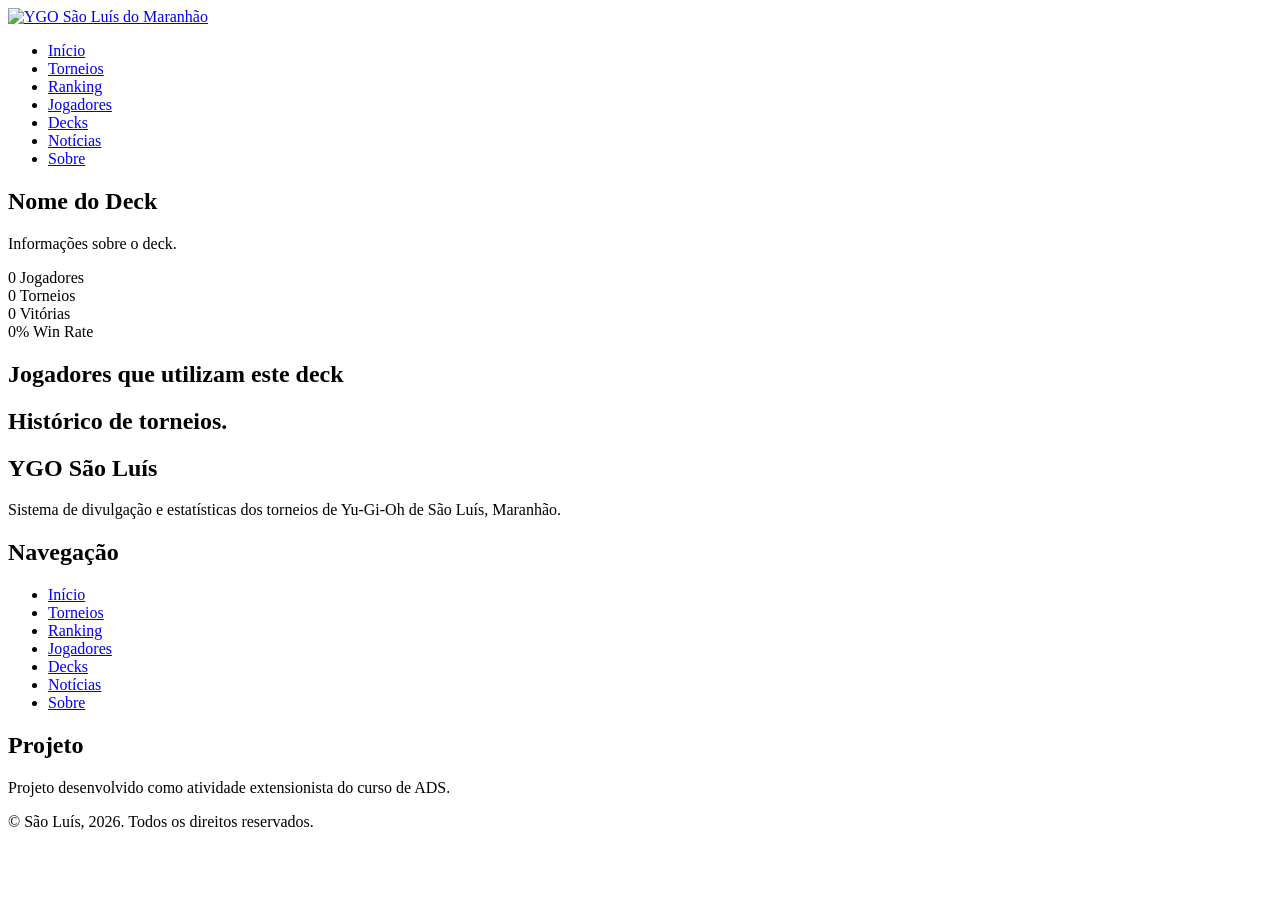
==== deck.html @ ce6d9492 "Publicação inicial do YgoSLZ v1.0" ====
<!DOCTYPE html>
<html lang="pt-br">

<head>
    <meta charset="UTF-8" />
    <meta name="viewport" content="width=device-width, initial-scale=1.0" />

    <title>Deck - Yu-Gi-Oh! São Luís</title>

    <link rel="stylesheet" href="css/style.css">
</head>

<body>

    <header>

        <div class="logo">
            <a href="index.html">
                        <img
                            src="imgYGO/logo-ygo-slz.png"
                            alt="YGO São Luís do Maranhão">
                    </a>
        </div>

        <nav>
            <ul>
                <li><a href="index.html">Início</a></li>
                <li><a href="torneios.html">Torneios</a></li>
                <li><a href="ranking.html">Ranking</a></li>
                <li><a href="jogadores.html">Jogadores</a></li>
                <li><a href="decks.html">Decks</a></li>
                <li><a href="noticias.html">Notícias</a></li>
                <li><a href="sobre.html">Sobre</a></li>
            </ul>
        </nav>

    </header>


    <main>

        <section class="perfil-deck">

            <div class="cabecalho-deck">

                <h2 id="nome-deck">
                    Nome do Deck
                </h2>

                <p id="descricao-deck">
                    Informações sobre o deck.
                </p>

            </div>


            <div class="estatisticas-deck">

                <article class="estatistica-deck">

                    <span class="numero-estatistica"
                          id="jogadores-deck">
                        0
                    </span>

                    <span>
                        Jogadores
                    </span>

                </article>


                <article class="estatistica-deck">

                    <span class="numero-estatistica"
                          id="torneios-deck">
                        0
                    </span>

                    <span>
                        Torneios
                    </span>

                </article>


                <article class="estatistica-deck">

                    <span class="numero-estatistica"
                          id="vitorias-deck">
                        0
                    </span>

                    <span>
                        Vitórias
                    </span>

                </article>


                <article class="estatistica-deck">

                    <span class="numero-estatistica"
                          id="winrate-deck">
                        0%
                    </span>

                    <span>
                        Win Rate
                    </span>

                </article>

            </div>

        </section>


        <section class="jogadores-do-deck">

            <h2>
                Jogadores que utilizam este deck
            </h2>

            <div
                class="lista-jogadores-deck"
                id="lista-jogadores-deck">
            </div>

        </section>

        <section class="historico-deck">

            <h2>
                Histórico de torneios.
            </h2>

            <div
                class="lista-historico-deck"
                id="lista-historico-deck">
            </div>

        </section>


    </main>


  <footer>
                <div class="footer-conteudo">
                    <div class="footer-sobre">
                        <h2>YGO São Luís</h2>
                        <p>Sistema de divulgação e estatísticas
                            dos torneios de Yu-Gi-Oh
                            de São Luís, Maranhão.
                        </p>
                    </div>

                    <div class="footer-navegacao">
                        <h2>Navegação</h2>
                        <ul>
                            <li><a href="index.html">Início</a></li>
                            <li><a href="torneios.html">Torneios</a></li>
                            <li><a href="ranking.html">Ranking</a></li>
                            <li><a href="jogadores.html">Jogadores</a></li>
                            <li><a href="decks.html">Decks</a></li>
                            <li><a href="noticias.html">Notícias</a></li>
                            <li><a href="sobre.html">Sobre</a></li>
                        </ul>
                    </div>

                    <div class="footer-contato">
                        <h2>Projeto</h2>
                        <p>Projeto desenvolvido como atividade
                            extensionista do curso de ADS.
                        </p>
                    </div>
                </div>

                <div class="footer-direitos">
                      <p> © São Luís, 2026. Todos os direitos
                        reservados.
                      </p>
                </div>
              
            </footer>


    <script src="js/script.js"></script>

</body>

</html>
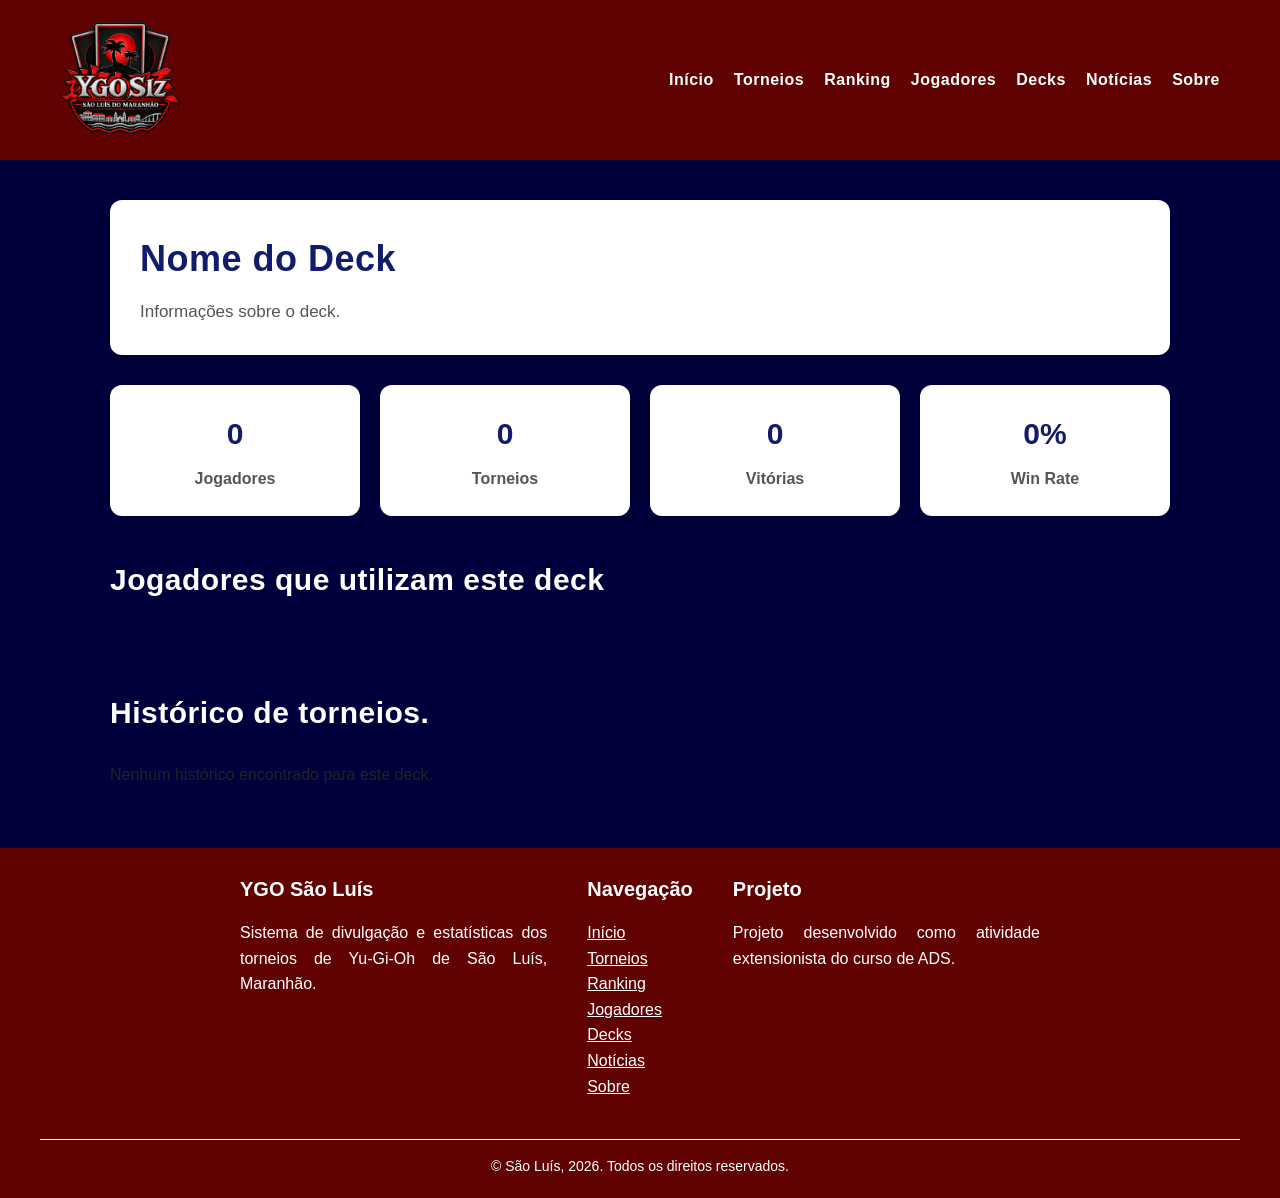
==== commit 33a1dd3a: "Atualiza páginas e adiciona sistema de decklists" ====
--- a/deck.html
+++ b/deck.html
@@ -185,8 +185,9 @@
               
             </footer>
 
-
-    <script src="js/script.js"></script>
+            <script src="js/torneios.js"></script>
+            <script src="js/decklists.js"></script>
+            <script src="js/script.js"></script>
 
 </body>
 
--- a/css/style.css
+++ b/css/style.css
@@ -0,0 +1,2285 @@
+@import url('https://fonts.googleapis.com/css2?family=Inter:wght@400;500;600&family=Oxanium:wght@400;500;600;700&display=swap');
+
+*{
+    margin: 0;
+    padding: 0;
+    box-sizing: border-box;
+}
+
+body {
+    font-family: 'Inter', sans-serif;
+    background-color: rgb(0, 0, 60);
+    color: #222222;
+    line-height: 1.6;
+    margin: 0;
+    padding: 0;
+}
+
+
+header {
+    position:sticky;
+    top:0;
+    z-index:1000;
+    background-color: rgb(97, 2, 2);
+    color: white;
+    padding: 20px 60px;
+
+    display: flex;
+    justify-content: space-between;
+    align-items: center;
+}
+
+
+nav ul {
+    list-style: none;
+    display: flex;
+    gap: 20px;
+}
+
+nav a {
+    color: white;
+    text-decoration: none;
+    font-weight: 600;
+    letter-spacing: 0.5px;
+}
+
+.logo {
+    display: flex;
+    align-items: center;
+}
+
+.logo a {
+    display: flex;
+    align-items: center;
+}
+
+.logo img {
+    width: 120px;
+    height: auto;
+    display: block;
+}
+
+nav a:hover {
+    color: gray;
+}
+
+main h2 {
+    font-family: "Oxanium", sans-serif;
+    font-weight: 700;
+    letter-spacing: 0.5px;
+}
+
+main h3 {
+    font-family: "Oxanium", sans-serif;
+    font-weight: 600;
+}
+
+
+/* Configurações do banner / carrossel */
+
+#banner {
+    position: relative;
+    width: 100%;
+    min-height: 450px;
+    overflow: hidden;
+    background-color: rgb(0, 0, 60);
+}
+
+.slides {
+    position: relative;
+    width: 100%;
+    min-height: 450px;
+}
+
+.slide {
+    display: none;
+    position: relative;
+    width: 100%;
+    min-height: 450px;
+}
+
+.slide.ativo {
+    display: block;
+}
+
+.slide img {
+    width: 100%;
+    height: 450px;
+    display: block;
+    object-fit: cover;
+}
+
+.slide-overlay {
+    position: absolute;
+    inset: 0;
+    display: flex;
+    align-items: center;
+    justify-content: flex-start;
+    padding: 40px 70px;
+     background: linear-gradient(
+        90deg,
+        rgba(5, 8, 25, 0.88) 0%,
+        rgba(5, 8, 25, 0.60) 38%,
+        rgba(5, 8, 25, 0.15) 65%,
+        rgba(5, 8, 25, 0) 100%
+    );
+}
+
+.banner-conteudo {
+    max-width: 520px;
+    color: white;
+}
+
+.banner-conteudo h2 {
+    margin: 0 0 12px;
+    font-family: "Oxanium", sans-serif;
+    font-size: 38px;
+    font-weight: 700;
+    line-height: 1.1;
+    letter-spacing: 0.5px;
+    color: #ffffff;
+
+    text-shadow:
+        0 2px 5px rgba(0, 0, 0, 0.8);
+}
+
+.banner-conteudo p {
+    margin: 0 0 22px;
+    max-width: 460px;
+    font-family: "Inter", sans-serif;
+    font-size: 16px;
+    line-height: 1.6;
+    color: #eeeeee;
+
+    text-shadow:
+        0 1px 3px rgba(0, 0, 0, 0.8);
+}
+
+.banner-conteudo a {
+    display: inline-block;
+    padding: 11px 22px;
+    font-family: "Oxanium", sans-serif;
+    font-size: 14px;
+    font-weight: 600;
+    letter-spacing: 0.5px;
+    color: white;
+    text-decoration: none;
+    background-color: #111c6b;
+
+    border: 1px solid rgba(255, 255, 255, 0.35);
+    border-radius: 6px;
+
+    transition:
+        transform 0.25s ease,
+        background-color 0.25s ease;
+}
+
+.banner-conteudo a:hover {
+   transform: translateY(-2px);
+   background-color: #18278f;
+}
+
+.banner-conteudo a:hover {
+    background-color: gray;
+}
+
+.slider-seta {
+    position: absolute;
+    top: 50%;
+    z-index: 5;
+    transform: translateY(-50%);
+    width: 46px;
+    height: 58px;
+    border: none;
+    border-radius: 6px;
+    background-color: rgba(0, 0, 0, 0.45);
+    color: white;
+    font-size: 30px;
+    cursor: pointer;
+}
+
+.slider-seta:hover {
+    background-color: rgba(0, 0, 0, 0.7);
+}
+
+.slider-anterior {
+    left: 18px;
+}
+
+.slider-proximo {
+    right: 18px;
+}
+
+.controles-slider {
+    position: absolute;
+    z-index: 6;
+    bottom: 20px;
+    left: 50%;
+    transform: translateX(-50%);
+    display: flex;
+    gap: 10px;
+}
+
+.botao-slide {
+    width: 12px;
+    height: 12px;
+    padding: 0;
+    border: 2px solid white;
+    border-radius: 50%;
+    background-color: rgba(255, 255, 255, 0.35);
+    cursor: pointer;
+}
+
+.botao-slide.ativo {
+    background-color: white;
+}
+
+#torneios {
+    padding: 60px 40px;
+    background-color: rgb(74, 0, 0);
+    color: white;
+}
+
+#torneios h2 {
+    text-align: center;
+    margin-bottom: 32px;
+    font-size: 40px;
+}
+
+.lista-torneios {
+    display: flex;
+    max-width: 800px;
+    margin: 0 auto;
+    gap: 25px;
+}
+
+.card-torneio {
+    background-color: black;
+    border-radius: 10px;
+    padding: 25px;
+    margin: 20px;
+    box-shadow: 0 4px 10px rgba(0,0,0,0.08);
+    flex: 1;
+
+    transition: transform 0.2s ease, box-shadow 0.2s ease;
+}
+
+.card-torneio h3 {
+    margin-bottom: 15px;
+    font-size: 22px;
+}
+
+.card-torneio p {
+    margin-bottom: 8px;
+}
+
+.card-torneio a {
+    display: inline-block;
+    margin-top: 15px;
+    padding: 10px 18px;
+    background-color: #ffffff;
+    color: #111111;
+    text-decoration: none;
+    font-weight: bold;
+    border-radius: 5px;
+}
+
+.card-torneio a:hover {
+    background-color: gray;
+}
+
+.card-torneio:hover {
+    transform: translateY(-5px);
+    box-shadow: 0 8px 20px rgba(0,0,0,0.12);
+}
+
+#noticias {
+    padding: 60px 40px;
+    background-color: rgb(0, 0, 60);
+    color: white;
+}
+
+#noticias h2 {
+    text-align: center;
+    margin-bottom: 40px;
+    font-size: 32px;
+}
+
+.lista-noticias {
+    display: flex;
+    max-width: 800px;
+    margin: 0 auto;
+    gap: 25px;
+}
+
+.card-noticia {
+    background-color: black;
+    border-radius: 10px;
+    padding: 25px;
+    margin: 20px;
+    box-shadow: 0 4px 10px rgba(0,0,0,0.08);
+    flex: 1;
+
+    transition: transform 0.2s ease, box-shadow 0.2s ease;
+}
+
+.card-noticia h3 {
+    margin-bottom: 15px;
+    font-size: 22px;
+}
+
+.card-noticia p {
+    margin-bottom: 8px;
+}
+
+.card-noticia a {
+    display: inline-block;
+    margin-top: 15px;
+    padding: 10px 18px;
+    background-color: #ffffff;
+    color: #111111;
+    text-decoration: none;
+    font-weight: bold;
+    border-radius: 5px;
+}
+
+.card-noticia a:hover {
+    background-color: gray;
+}
+
+.card-noticia:hover {
+    transform: translateY(-5px);
+    box-shadow: 0 8px 20px rgba(0,0,0,0.12);
+}
+
+#ranking {
+    padding: 60px 40px;
+    background-color: rgb(74, 0, 0);
+    color: white;
+}
+
+#ranking h2 {
+    text-align: center;
+    margin-bottom: 40px;
+    font-size: 32px;
+}
+
+.aviso-dados {
+    max-width: 750px;
+
+    margin: 25px auto 0;
+    padding: 12px 18px;
+
+    background-color: rgba(255, 255, 255, 0.08);
+
+    border-left: 4px solid #8b0000;
+    border-radius: 5px;
+
+    color: #dddddd;
+
+    font-size: 14px;
+    line-height: 1.5;
+
+    text-align: left;
+}
+
+table th {
+    font-family: "Oxanium", sans-serif;
+    font-weight: 600;
+}
+
+table td {
+    font-family: "Inter", sans-serif;
+}
+
+.tabela-ranking {
+    max-width: 800px;
+    margin: 0 auto;
+    overflow-x: auto;
+}
+
+.tabela-ranking table {
+    width: 100%;
+    border-collapse: collapse;
+    background-color: black;
+    color: white;
+}
+
+.tabela-ranking th {
+    padding: 12px 15px;
+    text-align: left;
+    border-bottom: 1px solid #444;
+}
+
+.tabela-ranking td {
+    padding: 15px;
+    border-bottom: 1px solid #444;
+}
+
+.tabela-ranking tbody tr:hover {
+    background-color: #333;
+}
+
+#ranking a {
+    display: inline-block;
+    padding: 12px 25px;
+    background-color: #ffffff;
+    color: #111111;
+    text-decoration: none;
+    font-weight: bold;
+    border-radius: 8px;
+    margin-left: 600px;
+    margin-top: 30px;
+}
+    
+
+#ranking a:hover {
+    background-color: gray;
+}
+
+.tabela-ranking .top-1 {
+    background-color: gold;
+    color: black;
+}
+
+.tabela-ranking .top-2 {
+    background-color: silver;
+    color: black;
+}
+
+.tabela-ranking .top-3 {
+    background-color: #cd7f32; /* Bronze */
+    color: black;
+}
+
+#Decks {
+    padding: 60px 40px;
+    background-color: rgb(0, 0, 60);
+    color: white;
+}
+
+#Decks h2 {
+    text-align: center;
+    margin-bottom: 40px;
+    font-size: 32px;
+}
+
+.lista-decks {
+    display: grid;
+    grid-template-columns: repeat (4, 1fr);
+    max-width: 800px;
+    margin: 0 auto;
+    gap: 25px;
+}
+
+.card-deck {
+    background-color: black;
+    border-radius: 10px;
+    padding: 25px;
+    margin: 20px;
+    box-shadow: 0 4px 10px rgba(0,0,0,0.08);
+    flex: 1;
+
+    transition: transform 0.2s ease, box-shadow 0.2s ease;
+}
+
+.card-deck:hover {
+    transform: translateY(-5px);
+    box-shadow: 0 8px 20px rgba(0,0,0,0.12);
+}
+
+.card-deck h3 {
+    margin-bottom: 15px;
+    font-size: 22px;
+}
+
+.card-deck p {
+    margin-bottom: 8px;
+}
+
+.card-deck a {
+    display: inline-block;
+    margin-top: 15px;
+    padding: 10px 18px;
+    background-color: #ffffff;
+    color: #111111;
+    text-decoration: none;
+    font-weight: bold;
+    border-radius: 5px;
+}
+
+.card-deck a:hover {
+    background-color: gray;
+}
+
+footer {
+    background-color: rgb(97, 2, 2);
+    color: white;
+    text-align: justify;
+    padding: 25px 40px 20px;
+}
+
+.footer-conteudo {
+    display: flex;
+    justify-content:space-between;
+    gap: 40px;
+    max-width: 800px;
+    margin: 0 auto;
+}
+
+.footer-conteudo h2 {
+    margin-bottom: 15px;
+    font-size: 20px
+}
+
+.footer-conteudo p {
+    color: white;
+    max-width: 350px;
+}
+
+.footer-navegacao ul {
+    list-style: none;
+}
+
+.footer-navegacao a {
+    color: white;
+    text-decoration: underline;
+}
+
+.footer-navegacao a:hover{
+    color: gray;
+}
+
+.footer-direitos {
+    max-width: 1200px;
+    margin: 40px auto 0;
+    padding-top: 15px;
+    border-top: 1px solid white;
+    text-align: center;
+}
+
+.footer-direitos p {
+    color: white;
+    font-size: 14px;
+}
+
+
+/*TORNEIOS*/
+/* Banner da página torneios */
+#pagina-torneios {
+    padding: 60px 40px;
+    background-color: rgb(0, 0, 60)
+}
+
+#pagina-torneios h2 {
+    font-size: 36px;
+    text-align: center;
+    margin-bottom: 10px;
+    color: white;
+}
+
+.descricao-pagina {
+    text-align: center;
+    margin-bottom: 40px;
+    color: white;
+}
+
+/*Parte central da página torneios*/
+
+#filtro-torneio {
+    background-color: rgb(0, 0, 60);
+}
+
+
+.filtros-torneios {
+    max-width: 1000px;
+    margin: 0 auto 40px;
+    display:flex;
+    gap: 20px;
+    background-color:black;
+    padding: 25px;
+    border-radius: 10px;
+    box-shadow: 0 4px 10px rgba(0,0,0,0.08);
+    color: white;
+}
+
+.filtro {
+    flex: 1;
+    display: flex;
+    flex-direction: column;
+    gap: 8px;
+}
+
+.filtro label {
+    font-weight: bold;
+}
+
+.filtro input, 
+.filtro select {
+    padding: 10px;
+    border: 1px solid #cccccc;
+    border-radius: 5px;
+    font-size: 15px;
+}
+
+.lista-torneio-pagina {
+    max-width: 1200px;
+    margin: 0;
+    display: grid;
+    grid-template-columns: repeat(3, 1fr);
+    gap: 25px;
+}
+
+.card-torneio-pagina {
+    background-color: #111111;
+    color: white;
+    padding: 25px;
+    border-radius: 10px;
+    box-shadow: 0 4px 10px rgba(0,0,0,0.08);
+    transition: transform 0.2s ease, box-shadow 0.2s ease;
+}
+
+.card-torneio-pagina:hover {
+    transform: translateY(-5px);
+    box-shadow: 0 8px 20px rgba(0,0,0,0.12);
+}
+
+.card-torneio-pagina h3 {
+    font-size: 21px;
+    margin-bottom: 15px;
+}
+
+.card-torneio-pagina p {
+    margin-bottom: 8px;
+}
+
+.card-torneio-pagina a {
+    display: inline-block;
+    margin-top: 15px;
+    padding: 10px 18px;
+    background-color: white;
+    color: black;
+    text-decoration: none;
+    border-radius: 5px;
+    font-weight: bold;
+}
+
+.card-torneio-pagina a:hover {
+    background-color: gray;
+}
+
+/*Estilo da página Torneio*/
+
+
+.detalhes-torneio {
+    background-color: rgb(0, 0, 60);
+    color: white;
+    padding-bottom: 60px;
+}
+
+.cabecalho-detalhes {
+    background-color: rgb(0, 0, 60);
+    color: white;
+
+    text-align: center;
+
+    padding: 60px 40px;
+}
+
+.cabecalho-detalhes h2 {
+    font-size: 40px;
+    margin: 10px 0 15px;
+}
+
+.cabecalho-detalhes p {
+    color: white;
+    font-size: 18px;
+}
+
+.tipo-torneio {
+    display: inline-block;
+
+    padding: 6px 14px;
+
+    background-color: white;
+    color: black;
+
+    border-radius: 20px;
+
+    font-size: 13px;
+    font-weight: bold;
+}
+
+.informacoes-torneio {
+    max-width: 1100px;
+
+    margin: -30px auto 50px;
+
+    background-color: #ffffff;
+
+    padding: 25px;
+
+    border-radius: 10px;
+
+    box-shadow: 0 5px 15px rgba(0, 0, 0, 0.10);
+
+    display: grid;
+
+    grid-template-columns: repeat(5, 1fr);
+
+    gap: 20px;
+
+    position: relative;
+}
+
+.informacoes {
+    text-align: center;
+
+    display: flex;
+    flex-direction: column;
+
+    gap: 8px;
+}
+
+.informacoes strong {
+    font-size: 14px;
+
+    color: rgb(97, 2, 2);
+
+    text-transform: uppercase;
+}
+
+.informacoes span {
+    font-size: 17px;
+
+    font-weight: bold;
+
+    color: #111111;
+}
+
+.resultado-torneio {
+    max-width: 1100px;
+    background-color: rgb(0, 0, 60);
+    margin: 0 auto 60px;
+    color: white;
+    padding: 0 20px;
+}
+
+.resultado-torneio h2 {
+    font-size: 30px;
+    margin-bottom: 25px;
+    text-align: center;
+}
+
+.tabela-container {
+    overflow-x: auto;
+    background-color: #ffffff;
+    border-radius: 10px;
+    box-shadow: 0 4px 12px rgba(0, 0, 0, 0.08);
+}
+
+.tabela-container table {
+    width: 100%;
+    border-collapse: collapse;
+}
+
+.tabela-container th {
+    background-color: black;
+    color: #ffffff;
+    padding: 15px;
+    text-align: left;
+}
+
+.tabela-container td {
+    padding: 15px;
+    border-bottom: 1px solid #eeeeee;
+}
+
+.tabela-container tbody tr:hover {
+    background-color: #f5f5f5;
+}
+
+.decklists-torneio {
+    max-width: 1100px;
+    margin: 0 auto 60px;
+    padding: 0 20px;
+}
+
+.decklists-torneio h2 {
+    font-size: 30px;
+    color: white;
+    margin-bottom: 25px;
+    text-align: center;
+}
+
+.lista-decklists {
+    display: grid;
+    grid-template-columns: repeat(3, 1fr);
+    gap: 25px;
+}
+
+.card-decklist {
+    background-color: black;
+    color: white;
+    padding: 25px;
+    border-radius: 10px;
+    box-shadow: 0 4px 10px rgba(0, 0, 0, 0.08);
+    transition: transform 0.2s ease box-shadow 0.2s ease;
+}
+
+.card-decklist:hover {
+    transform: translateY(-5px);
+    box-shadow: 0 8px 20px rgba(0, 0, 0, 0.12);
+}
+
+.card-decklist h3 {
+    font-size: 22px;
+    margin-bottom: 10px;
+}
+
+.card-decklist p {
+    color: white;
+    margin-bottom: 15px;
+}
+
+.card-decklist a {
+    display: inline-block;
+    padding: 10px 18px;
+    background-color: white;
+    color: black;
+    text-decoration: none;
+    border-radius: 5px;
+    font-weight: bold;
+}
+
+.card-decklist a:hover {
+    background-color: gray;
+}
+
+/* Página Ranking */
+#pagina-ranking {
+    background-color: rgb(0, 0, 60);
+    color: white;
+    text-align: center;
+    padding: 60px 20px;
+}
+
+#pagina-ranking h2 {
+    font-size: 40px;
+    margin-bottom: 15px;
+}
+
+
+.filtros-ranking {
+    max-width: 1100px;
+    margin: -25px auto 50px;
+    background-color: black;
+    padding: 25px;
+    border-radius: 10px;
+    box-shadow: 0 5px 15px rgba(0, 0, 0, 0.10);
+    display: flex;
+    justify-content: center;
+}
+
+.filtros-ranking .filtro {
+    display: flex;
+    flex-direction: column;
+    gap: 8px;
+    width: 250px;
+}
+
+.filtros-ranking label {
+    font-weight: bold;
+    color: white;
+}
+
+.filtros-ranking select {
+    padding: 12px;
+    border: 1px solid white;
+    border-radius: 6px;
+    font-size: 15px;
+    background-color: black;
+    color: white;
+}
+
+.ranking {
+    max-width: 1100px;
+    margin: 0 auto 60px;
+    padding: 0 20px;
+}
+
+.ranking h2 {
+    color: white;
+    font-size: 30px;
+    margin-bottom: 25px;
+    text-align: center;
+}
+
+.tabela-ranking-2 {
+    background-color: white;
+    border-radius: 10px;
+    overflow: hidden;
+    box-shadow: 0 5px 15px rgba(0, 0, 0, 0.10);
+    overflow-x: auto;
+}
+
+.tabela-ranking-2 table {
+    width: 100%;
+    border-collapse: collapse;
+    min-width: 700px;
+}
+
+.tabela-ranking-2 th {
+    background-color: #111111;
+    color: white;
+    padding: 16px;
+    text-align: left;
+    font-size: 15px;
+}
+
+.tabela-ranking-2 td {
+    padding: 16px;
+    border-bottom: 1px solid #eeeeee;
+    background-color: black;
+    color: white;
+}
+
+.tabela-ranking-2 tbody tr:hover {
+    background-color: gray;
+    transition: background-color 0.2s ease;
+}
+
+.tabela-ranking-2 tbody tr:first-child {
+    font-weight: bold;
+}
+
+.tabela-ranking-2 tbody td:first-child {
+    font-weight: bold;
+}
+
+/*///////////
+PÁGINA JOGADORES
+////////////*/
+
+#pagina-jogadores {
+    background-color: rgb(0, 0, 60);
+    color: white;
+    text-align: center;
+    padding: 60px 20px;
+}
+
+#pagina-jogadores h2 {
+    font-size: 40px;
+    margin-bottom: 15px;
+}
+
+#pagina-jogadores .descricao-pagina {
+    font-size: 18px;
+    color: #dddddd;
+}
+
+.busca-jogadores {
+    max-width: 700px;
+    margin: -25px auto 50px;
+    background-color: black;
+    color: white;
+    padding: 25px;
+    border-radius: 10px;
+    box-shadow: 0 5px 15px rgba(0, 0, 0, 0.10);
+    display: flex;
+    flex-direction: column;
+    gap: 10px;
+  
+}
+
+.busca-jogadores label {
+    color: white;
+    font-weight: bold;
+    font-size: 16px;  
+}
+
+.busca-jogadores input {
+    padding: 13px;
+    border: 1px solid #cccccc;
+    border-radius: 6px;
+    font-size: 15px;
+    outline: none;
+}
+
+.busca-jogadores input:focus {
+    border-color: green;
+}
+
+.lista-jogadores {
+    max-width: 1100px;
+    margin: 0 auto 60px;
+    padding: 0 20px;
+    display: grid;
+    grid-template-columns: repeat(3, 1fr);
+    gap: 25px;
+}
+
+.card-jogador {
+    background-color: black;
+    color: white;
+    padding: 25px;
+    border-radius: 10px;
+    box-shadow: 0 4px 12px rgba(0, 0, 0, 0.08);
+    transition: transform 0.2s ease, box-shadow 0.2s ease;
+}
+
+.card-jogador:hover {
+    transform: translateY(-5px);
+    box-shadow: 0 8px 20px gray;
+}
+
+.card-jogador h3 {
+    font-size: 22px;
+    margin-bottom: 20px;
+}
+
+.card-jogador p {
+    margin-bottom: 5px;
+}
+
+.card-jogador a {
+    display: inline-block;
+    margin-top: 10px;
+    padding: 10px 18px;
+    background-color: white;
+    color: black;
+    text-decoration: none;
+    border-radius: 6px;
+    font-weight: bold;
+    transition: background-color 0.2s ease;
+}
+
+.card-jogador a:hover {
+    background-color: gray;
+}
+
+/* //////////
+PAGINA DO JOGADOR X
+////////////  */
+
+.perfil-jogador {
+    background-color: #111c6b;
+    color: white;
+    text-align: center;
+    padding: 60px 20px;
+}
+
+.cabecalho-perfil h2 {
+    font-size: 42px;
+    margin-bottom: 10px;
+}
+
+.cabecalho-perfil p {
+    font-size: 18px;
+    color: #dddddd;
+}
+
+.estatisticas-jogador {
+    max-width: 1100px;
+    margin: -25px auto 50px;
+    padding: 0 20px;
+    display: grid;
+    grid-template-columns: repeat(4, 1fr);
+    gap: 20px;
+}
+
+.estatistica {
+    background-color: white;
+    padding: 25px 15px;
+    border-radius: 10px;
+    box-shadow: 0 5px 15px rgba(0, 0, 0, 0.10);
+    text-align: center;
+    display: flex;
+    flex-direction: column;
+    gap: 10px;
+}
+
+.estatistica .numero {
+    font-size: 32px;
+    font-weight: bold;
+    color: #111c6b;
+}
+
+.titulo-estatistica {
+    color: #555555;
+    font-size: 15px;
+}
+
+.deck-principal {
+    max-width: 1100px;
+    margin: 0 auto 60px;
+    padding: 0 20px;
+}
+
+.deck-principal h2 {
+    color: white;
+    font-size: 30px;
+    margin-bottom: 25px;
+    text-align: center;
+}
+
+.card-deck-principal {
+    background-color: white;
+    padding: 30px;
+    border-radius: 10px;
+    box-shadow: 0 5px 15px rgba(0, 0, 0, 0.10);
+}
+
+.card-deck-principal h3 {
+    color: #111c6b;
+    font-size: 24px;
+    margin-bottom: 10px;
+}
+
+.card-deck-principal p {
+    color: #555555;
+    margin-bottom: 20px;
+}
+
+.card-deck-principal a {
+    display: inline-block;
+    background-color: #111c6b;
+    color: white;
+    text-decoration: none;
+    padding: 10px 18px;
+    border-radius: 6px;
+    font-weight: bold;
+    transition: background-color 0.2s ease;
+}
+
+.card-deck-principal a:hover {
+    background-color: gray;
+}
+
+.historico-torneios h2 {
+    color: white;
+    font-size: 30px;
+    margin-bottom: 25px;
+    text-align: center;
+}
+
+.historico-jogador {
+    max-width: 1100px;
+    margin: 0 auto 60px;
+    padding: 0 20px;
+}
+
+.historico-jogador h2 {
+    color: white;
+    font-size: 30px;
+    margin-bottom: 25px;
+}
+
+.lista-historico {
+    display: flex;
+    flex-direction: column;
+    gap: 15px;;
+}
+
+
+.item-historico {
+    background-color: white;
+    padding: 20px;
+    border-radius: 10px;
+    box-shadow: 0 4px 12px rgba(0, 0, 0, 0.08);
+    display: flex;
+    justify-content: space-between;
+    align-items: center;
+}
+
+.item-historico:hover {
+    background-color: #f5f5f5;
+}
+
+.item-historico h3 {
+    color: #111c6b;
+    margin-bottom: 5px;
+}
+
+.item-historico p {
+    color: #555555;
+}
+
+.posicao {
+    font-weight: bold;
+    color: #111c6b;
+    font-size: 18px;
+}
+
+/* ========================================
+   PÁGINA DE DECKS
+======================================== */
+
+#pagina-decks {
+    text-align: center;
+    padding: 50px 20px 30px;
+}
+
+#pagina-decks h2 {
+    font-size: 36px;
+    margin-bottom: 10px;
+    color: white;
+}
+
+#pagina-decks .descricao-pagina {
+    max-width: 700px;
+    margin: 0 auto;
+    color: #dddddd;
+    font-size: 18px;
+    line-height: 1.6;
+}
+
+
+/* ========================================
+   BUSCA DE DECKS
+======================================== */
+
+.busca-decks {
+    max-width: 1100px;
+    margin: 0 auto 35px;
+    padding: 0 20px;
+}
+
+.busca-decks label {
+    display: block;
+    color: white;
+    font-weight: bold;
+    margin-bottom: 8px;
+}
+
+.busca-decks input {
+    width: 100%;
+    padding: 12px 14px;
+    border: none;
+    border-radius: 8px;
+    font-size: 16px;
+    box-sizing: border-box;
+}
+
+.busca-decks input:focus {
+    outline: 2px solid white;
+}
+
+
+/* ========================================
+   LISTA DE DECKS
+======================================== */
+
+.lista-decks-pagina {
+    max-width: 1100px;
+    margin: 0 auto 60px;
+    padding: 0 20px;
+
+    display: grid;
+
+    grid-template-columns:
+        repeat(2, 1fr);
+
+    gap: 25px;
+}
+
+
+/* ========================================
+   CARD DO DECK
+======================================== */
+
+.card-deck-pagina {
+    background-color: #111111;
+    color: white;
+
+    padding: 25px;
+
+    border-radius: 12px;
+
+    box-shadow:
+        0 4px 12px
+        rgba(0, 0, 0, 0.3);
+
+    transition:
+        transform 0.2s,
+        box-shadow 0.2s;
+}
+
+
+.card-deck-pagina:hover {
+
+    transform:
+        translateY(-5px);
+
+    box-shadow:
+        0 8px 20px
+        rgba(0, 0, 0, 0.4);
+
+}
+
+
+.card-deck-pagina h3 {
+
+    font-size: 26px;
+
+    margin-bottom: 18px;
+
+}
+
+
+.card-deck-pagina p {
+
+    margin-bottom: 10px;
+
+    color: #dddddd;
+
+}
+
+
+.card-deck-pagina strong {
+
+    color: white;
+
+}
+
+
+/* ========================================
+   BOTÃO VER DETALHES
+======================================== */
+
+.card-deck-pagina a {
+
+    display: inline-block;
+
+    margin-top: 15px;
+
+    padding: 10px 18px;
+
+    background-color: #111c6b;
+
+    color: white;
+
+    text-decoration: none;
+
+    border-radius: 6px;
+
+    transition:
+        background-color 0.2s,
+        transform 0.2s;
+
+}
+
+
+.card-deck-pagina a:hover {
+
+    background-color: #18288f;
+
+    transform:
+        translateY(-2px);
+
+}
+
+/* ========================================
+   PÁGINA INDIVIDUAL DO DECK
+======================================== */
+
+.perfil-deck {
+    max-width: 1100px;
+    margin: 40px auto;
+    padding: 0 20px;
+}
+
+
+/* CABEÇALHO DO DECK */
+
+.cabecalho-deck {
+    background-color: white;
+
+    padding: 30px;
+
+    border-radius: 12px;
+
+    box-shadow:
+        0 4px 12px
+        rgba(0, 0, 0, 0.15);
+
+    margin-bottom: 30px;
+}
+
+
+.cabecalho-deck h2 {
+    color: #111c6b;
+
+    font-size: 36px;
+
+    margin-bottom: 10px;
+}
+
+
+.cabecalho-deck p {
+    color: #555555;
+
+    font-size: 17px;
+
+    line-height: 1.6;
+}
+
+
+/* ========================================
+   ESTATÍSTICAS DO DECK
+======================================== */
+
+.estatisticas-deck {
+    display: grid;
+
+    grid-template-columns:
+        repeat(4, 1fr);
+
+    gap: 20px;
+}
+
+
+.estatistica-deck {
+    background-color: white;
+
+    padding: 25px 15px;
+
+    border-radius: 12px;
+
+    text-align: center;
+
+    box-shadow:
+        0 4px 12px
+        rgba(0, 0, 0, 0.15);
+}
+
+
+.numero-estatistica {
+    display: block;
+
+    color: #111c6b;
+
+    font-size: 30px;
+
+    font-weight: bold;
+
+    margin-bottom: 8px;
+}
+
+
+.estatistica-deck span:last-child {
+    color: #555555;
+
+    font-weight: bold;
+}
+
+
+/* ========================================
+   JOGADORES DO DECK
+======================================== */
+
+.jogadores-do-deck {
+    max-width: 1100px;
+
+    margin: 0 auto 60px;
+
+    padding: 0 20px;
+}
+
+
+.jogadores-do-deck h2 {
+    color: white;
+
+    font-size: 30px;
+
+    margin-bottom: 25px;
+}
+
+
+.lista-jogadores-deck {
+    display: grid;
+
+    grid-template-columns:
+        repeat(2, 1fr);
+
+    gap: 20px;
+}
+
+
+/* CARD DO JOGADOR */
+
+.card-jogador-deck {
+    background-color: white;
+
+    padding: 20px;
+
+    border-radius: 10px;
+
+    box-shadow:
+        0 4px 12px
+        rgba(0, 0, 0, 0.12);
+
+    transition:
+        transform 0.2s,
+        box-shadow 0.2s;
+}
+
+
+.card-jogador-deck:hover {
+    transform:
+        translateY(-4px);
+
+    box-shadow:
+        0 8px 18px
+        rgba(0, 0, 0, 0.18);
+}
+
+
+.card-jogador-deck h3 {
+    color: #111c6b;
+
+    margin: 0;
+
+    font-size: 20px;
+}
+
+.card-jogador-deck a {
+    display: inline-block;
+
+    margin-top: 12px;
+
+    padding: 8px 14px;
+
+    background-color: #111c6b;
+
+    color: white;
+
+    text-decoration: none;
+
+    border-radius: 6px;
+
+    transition:
+        background-color 0.2s,
+        transform 0.2s;
+}
+
+
+.card-jogador-deck a:hover {
+    background-color: #18288f;
+
+    transform: translateY(-2px);
+}
+
+/* ========================================
+   HISTÓRICO DO DECK
+======================================== */
+
+.historico-deck {
+    max-width: 1100px;
+
+    margin: 0 auto 60px;
+
+    padding: 0 20px;
+}
+
+
+.historico-deck h2 {
+    color: white;
+
+    font-size: 30px;
+
+    margin-bottom: 25px;
+}
+
+
+.lista-historico-deck {
+    display: flex;
+
+    flex-direction: column;
+
+    gap: 15px;
+}
+
+
+.item-historico-deck {
+    background-color: white;
+
+    padding: 20px;
+
+    border-radius: 10px;
+
+    box-shadow:
+        0 4px 12px
+        rgba(0, 0, 0, 0.12);
+
+    display: flex;
+
+    justify-content: space-between;
+
+    align-items: center;
+
+    transition:
+        transform 0.2s,
+        box-shadow 0.2s;
+}
+
+
+.item-historico-deck:hover {
+    transform: translateY(-3px);
+
+    box-shadow:
+        0 8px 18px
+        rgba(0, 0, 0, 0.18);
+}
+
+
+.dados-historico-deck h3 {
+    color: #111c6b;
+
+    margin-bottom: 10px;
+}
+
+
+.dados-historico-deck p {
+    color: #555555;
+
+    margin-bottom: 5px;
+}
+
+
+.resultado-historico-deck {
+    display: flex;
+
+    gap: 10px;
+}
+
+
+.resultado-historico-deck span {
+    background-color: #111c6b;
+
+    color: white;
+
+    padding: 8px 12px;
+
+    border-radius: 6px;
+
+    font-weight: bold;
+}
+
+.dados-historico-deck h3 a {
+    color: #111c6b;
+    text-decoration: none;
+}
+
+.dados-historico-deck h3 a:hover {
+    text-decoration: underline;
+}
+
+.tabela-container td {
+    color: #111111;
+    padding: 15px;
+    border-bottom: 1px solid #dddddd;
+}
+
+.tabela-container td a {
+    color: #111c6b;
+    font-weight: bold;
+    text-decoration: none;
+}
+
+.tabela-container td a:hover {
+    text-decoration: underline;
+}
+
+/* ========================================
+   PÁGINA DE NOTÍCIAS
+======================================== */
+
+#pagina-noticias {
+    background-color: #111c6b;
+    color: white;
+
+    text-align: center;
+
+    padding: 60px 20px;
+}
+
+#pagina-noticias h2 {
+    font-size: 40px;
+
+    margin-bottom: 15px;
+}
+
+#pagina-noticias .descricao-pagina {
+    color: #dddddd;
+
+    font-size: 18px;
+
+    max-width: 700px;
+
+    margin: 0 auto;
+
+    line-height: 1.6;
+}
+
+
+/* ========================================
+   BUSCA DE NOTÍCIAS
+======================================== */
+
+.busca-noticias {
+    max-width: 800px;
+
+    margin: -25px auto 50px;
+
+    padding: 25px;
+
+    background-color: white;
+
+    border-radius: 10px;
+
+    box-shadow:
+        0 5px 15px
+        rgba(0, 0, 0, 0.10);
+}
+
+.busca-noticias label {
+    display: block;
+
+    color: #333333;
+
+    font-weight: bold;
+
+    margin-bottom: 10px;
+}
+
+.busca-noticias input {
+    width: 100%;
+
+    padding: 12px 14px;
+
+    border: 1px solid #cccccc;
+
+    border-radius: 6px;
+
+    font-size: 16px;
+
+    box-sizing: border-box;
+}
+
+.busca-noticias input:focus {
+    outline: none;
+
+    border-color: #111c6b;
+}
+
+
+/* ========================================
+   LISTA DE NOTÍCIAS
+======================================== */
+
+.lista-noticias-pagina {
+    max-width: 1100px;
+
+    margin: 0 auto 60px;
+
+    padding: 0 20px;
+
+    display: grid;
+
+    grid-template-columns:
+        repeat(3, 1fr);
+
+    gap: 25px;
+}
+
+
+/* ========================================
+   CARD DE NOTÍCIA
+======================================== */
+
+.card-noticia-pagina {
+    background-color: white;
+
+    padding: 25px;
+
+    border-radius: 10px;
+
+    box-shadow:
+        0 4px 12px
+        rgba(0, 0, 0, 0.10);
+
+    display: flex;
+
+    flex-direction: column;
+
+    transition:
+        transform 0.2s ease,
+        box-shadow 0.2s ease;
+}
+
+.card-noticia-pagina:hover {
+    transform: translateY(-5px);
+
+    box-shadow:
+        0 8px 20px
+        rgba(0, 0, 0, 0.15);
+}
+
+
+/* DATA */
+
+.data-noticia {
+    color: #777777;
+
+    font-size: 14px;
+
+    margin-bottom: 12px;
+}
+
+
+/* TÍTULO */
+
+.card-noticia-pagina h3 {
+    color: #111c6b;
+
+    font-size: 22px;
+
+    margin-bottom: 15px;
+
+    line-height: 1.3;
+}
+
+
+/* TEXTO */
+
+.card-noticia-pagina p {
+    color: #555555;
+
+    line-height: 1.6;
+
+    margin-bottom: 20px;
+}
+
+
+/* BOTÃO */
+
+.card-noticia-pagina a {
+    display: inline-block;
+
+    margin-top: auto;
+
+    align-self: flex-start;
+
+    padding: 10px 18px;
+
+    background-color: #111c6b;
+
+    color: white;
+
+    text-decoration: none;
+
+    border-radius: 6px;
+
+    font-weight: bold;
+
+    transition:
+        background-color 0.2s ease,
+        transform 0.2s ease;
+}
+
+.card-noticia-pagina a:hover {
+    background-color: #18288f;
+
+    transform: translateY(-2px);
+}
+
+/* ========================================
+   PÁGINA INDIVIDUAL DA NOTÍCIA
+======================================== */
+
+.noticia-individual {
+    max-width: 900px;
+
+    margin: 50px auto 70px;
+
+    padding: 35px;
+
+    background-color: white;
+
+    border-radius: 12px;
+
+    box-shadow:
+        0 5px 18px
+        rgba(0, 0, 0, 0.15);
+}
+
+
+/* DATA */
+
+.data-noticia-individual {
+    display: block;
+
+    color: #777777;
+
+    font-size: 14px;
+
+    margin-bottom: 15px;
+}
+
+
+/* TÍTULO */
+
+.noticia-individual h2 {
+    color: #111c6b;
+
+    font-size: 38px;
+
+    line-height: 1.2;
+
+    margin-bottom: 25px;
+}
+
+
+/* CONTEÚDO */
+
+.conteudo-noticia {
+    color: #333333;
+
+    font-size: 18px;
+
+    line-height: 1.8;
+
+    white-space: pre-line;
+}
+
+/* ========================================
+   SOBRE O PROJETO
+======================================== */
+
+#pagina-sobre {
+    background-color: #111c6b;
+    color: white;
+
+    text-align: center;
+
+    padding: 60px 20px;
+}
+
+#pagina-sobre h2 {
+    font-size: 40px;
+    margin-bottom: 15px;
+}
+
+#pagina-sobre .descricao-pagina {
+    color: #dddddd;
+    font-size: 18px;
+}
+
+
+.sobre-projeto {
+    max-width: 1000px;
+
+    margin: 50px auto 70px;
+
+    padding: 0 20px;
+
+    display: flex;
+    flex-direction: column;
+
+    gap: 25px;
+}
+
+
+.bloco-sobre {
+    background-color: white;
+
+    padding: 30px;
+
+    border-radius: 10px;
+
+    box-shadow:
+        0 4px 12px
+        rgba(0, 0, 0, 0.10);
+}
+
+
+.bloco-sobre h2 {
+    color: #111c6b;
+
+    margin-bottom: 15px;
+}
+
+
+.bloco-sobre p {
+    color: #555555;
+
+    line-height: 1.7;
+
+    margin-bottom: 10px;
+}
+
+/* ========================================
+   TIPOGRAFIA
+======================================== */
+
+h1,
+h2,
+h3,
+nav a,
+button,
+.btn,
+.botao,
+.botao-slide,
+select,
+label {
+    font-family: "Oxanium", sans-serif;
+}
+
+/* ========================================
+   BANNER CLICÁVEL
+======================================== */
+
+.slide[data-link] {
+    cursor: pointer;
+}
+
+/* ========================================
+   RESPONSIVIDADE
+======================================== */
+
+@media (max-width: 768px) {
+
+    header {
+        flex-direction: column;
+        gap: 15px;
+        padding: 15px 20px;
+    }
+
+    nav ul {
+        flex-wrap: wrap;
+        justify-content: center;
+        gap: 10px 15px;
+    }
+
+    /* HOME */
+
+    #banner,
+    .slides,
+    .slide {
+        min-height: 360px;
+    }
+
+    .slide img {
+        height: 360px;
+    }
+
+    .slide-overlay {
+        align-items: flex-end;
+        padding: 30px 25px;
+    }
+
+    .banner-conteudo {
+        max-width: 100%;
+    }
+
+    .banner-conteudo h2 {
+        font-size: 27px;
+    }
+
+    .banner-conteudo p {
+        font-size: 14px;
+    }
+
+    .lista-torneios,
+    .lista-noticias {
+        flex-direction: column;
+    }
+
+    .lista-decks {
+        grid-template-columns: 1fr;
+    }
+
+    .card-torneio,
+    .card-noticia,
+    .card-deck {
+        margin: 10px 0;
+    }
+
+    /* RANKING HOME */
+
+    #ranking a {
+        margin-left: 0;
+    }
+
+    /* TORNEIOS */
+
+    #pagina-torneios {
+        padding: 40px 20px;
+    }
+
+    #pagina-torneios h2 {
+        font-size: 30px;
+    }
+
+    .filtros-torneios {
+        flex-direction: column;
+    }
+
+    .lista-torneio-pagina {
+        grid-template-columns: 1fr;
+        margin: 0 auto;
+    }
+
+    .informacoes-torneio {
+        margin: -20px 20px 40px;
+        grid-template-columns: repeat(2, 1fr);
+        padding: 20px;
+    }
+
+    .lista-decklists {
+        grid-template-columns: 1fr;
+    }
+
+    /* RANKING */
+
+    #pagina-ranking {
+        padding: 45px 20px;
+    }
+
+    .filtros-ranking {
+        margin: -20px 20px 40px;
+        padding: 20px;
+    }
+
+    .filtros-ranking .filtro {
+        width: 100%;
+    }
+
+    .ranking {
+        padding: 0 20px;
+    }
+
+    /* JOGADORES */
+
+    #pagina-jogadores {
+        padding: 45px 20px;
+    }
+
+    .busca-jogadores {
+        margin: -20px 20px 40px;
+        padding: 20px;
+    }
+
+    .lista-jogadores {
+        grid-template-columns: 1fr;
+        padding: 0 20px;
+    }
+
+    /* PERFIL DO JOGADOR */
+
+    .perfil-jogador {
+        padding: 45px 20px;
+    }
+
+    .estatisticas-jogador {
+        grid-template-columns: repeat(2, 1fr);
+    }
+
+    .item-historico {
+        flex-direction: column;
+        align-items: flex-start;
+        gap: 15px;
+    }
+
+    /* DECKS */
+
+    .lista-decks-pagina {
+        grid-template-columns: 1fr;
+    }
+
+    .estatisticas-deck {
+        grid-template-columns: repeat(2, 1fr);
+    }
+
+    .lista-jogadores-deck {
+        grid-template-columns: 1fr;
+    }
+
+    /* NOTÍCIAS */
+
+    #pagina-noticias {
+        padding: 45px 20px;
+    }
+
+    .busca-noticias {
+        margin: -20px 20px 40px;
+        padding: 20px;
+    }
+
+    .lista-noticias-pagina {
+        grid-template-columns: 1fr;
+        padding: 0 20px;
+    }
+
+    .card-noticia-pagina {
+        padding: 20px;
+    }
+
+    .noticia-individual {
+        margin: 30px 20px 50px;
+        padding: 25px;
+    }
+
+    /* SOBRE */
+
+    #pagina-sobre {
+        padding: 45px 20px;
+    }
+
+    .bloco-sobre {
+        padding: 22px;
+    }
+
+    /* FOOTER */
+
+    .footer-conteudo {
+        flex-direction: column;
+        text-align: center;
+        align-items: center;
+    }
+}
+
+
+@media (max-width: 480px) {
+
+    #torneios,
+    #noticias,
+    #ranking,
+    #Decks {
+        padding-left: 20px;
+        padding-right: 20px;
+    }
+
+    .informacoes-torneio {
+        grid-template-columns: 1fr;
+    }
+
+    .estatisticas-jogador {
+        grid-template-columns: 1fr;
+    }
+
+    .estatisticas-deck {
+        grid-template-columns: 1fr;
+    }
+
+    .item-historico-deck {
+        flex-direction: column;
+        align-items: flex-start;
+        gap: 15px;
+    }
+
+    .noticia-individual h2 {
+        font-size: 27px;
+    }
+}
